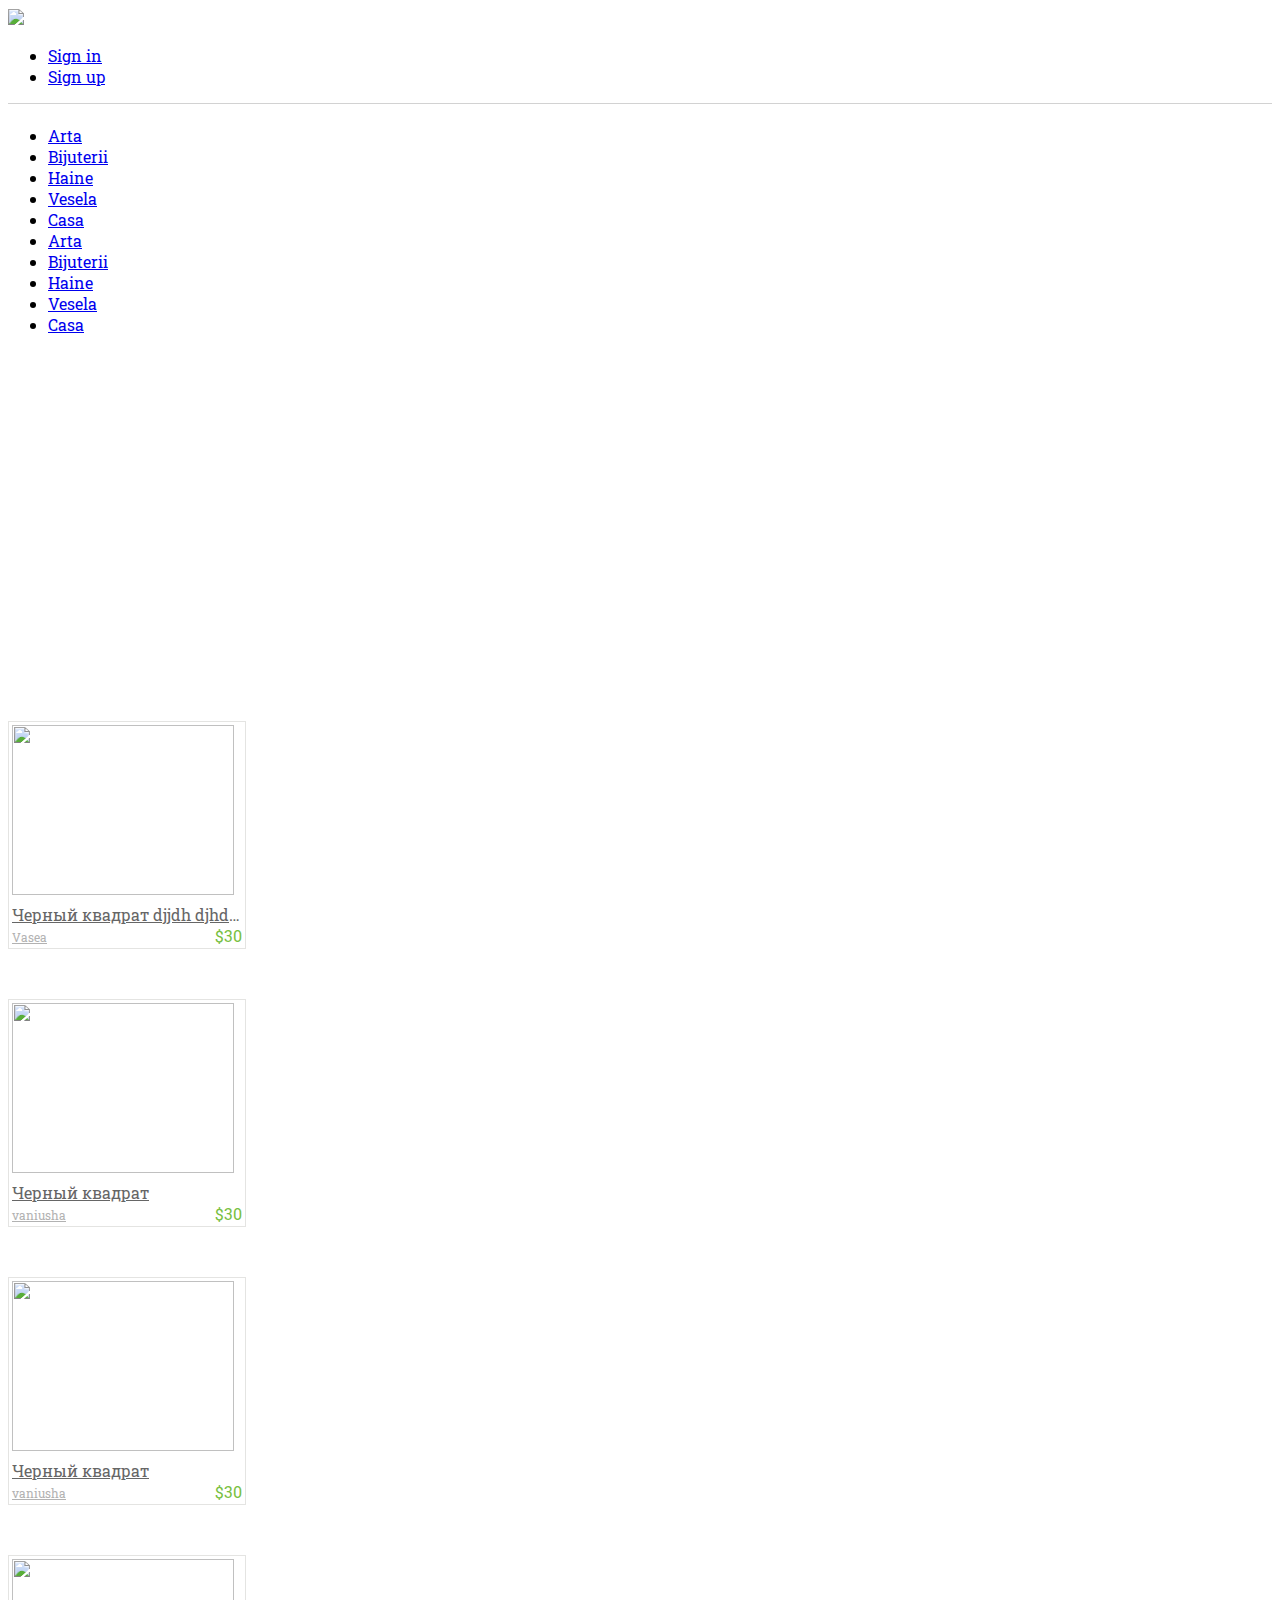
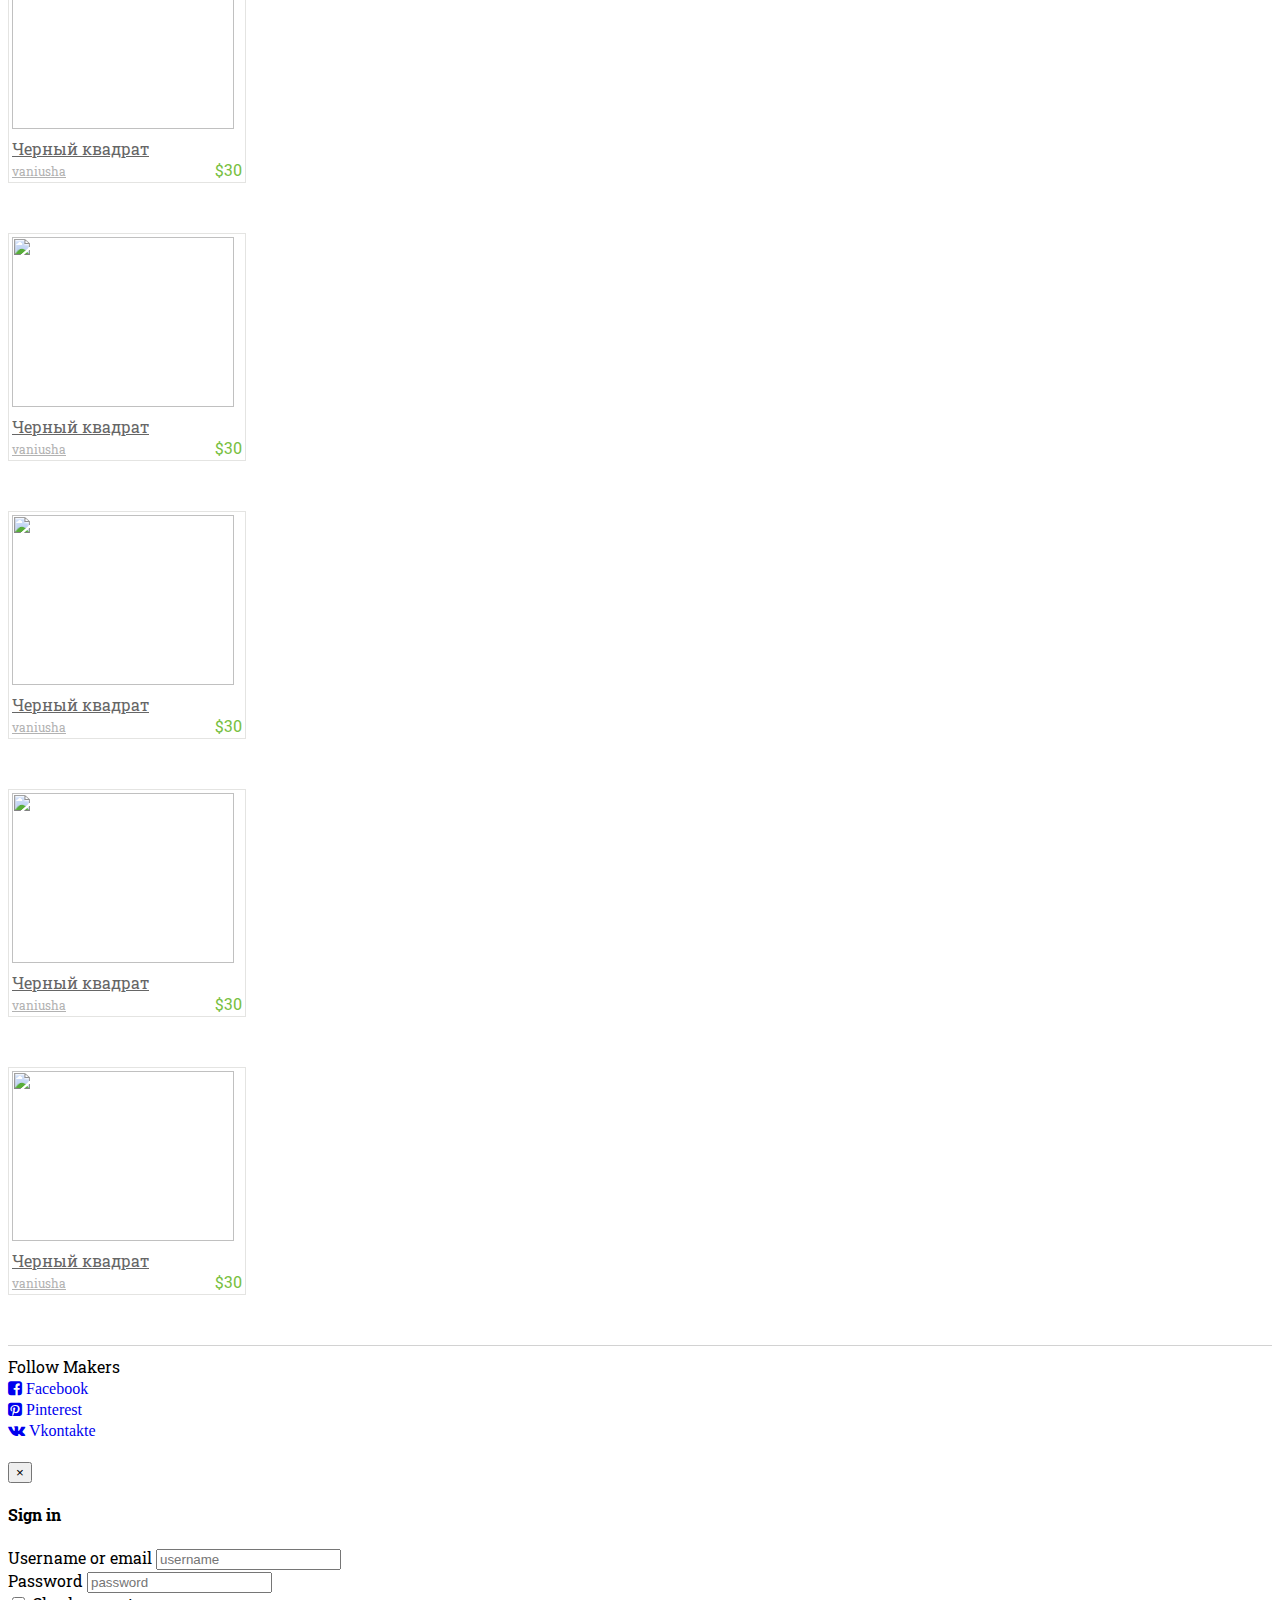
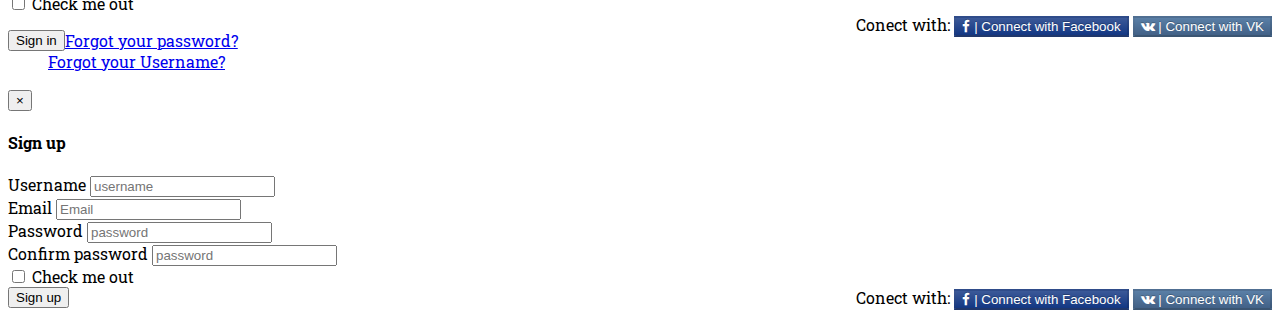
==== index.html @ 5da1a348 "+ catalogue" ====
<!DOCTYPE html>
<html lang="en">
  <head>
    <meta charset="utf-8">
    <meta http-equiv="X-UA-Compatible" content="IE=edge">
    <meta name="viewport" content="width=device-width, initial-scale=1">
    <title>Makers</title>
    <!-- Bootstrap -->
    <link href="css/bootstrap.min.css" rel="stylesheet">
    <!-- <link href="http://netdna.bootstrapcdn.com/bootstrap/3.1.1/css/bootstrap.min.css" rel="stylesheet"> -->
    <link rel="stylesheet" type="text/css" href="css/styles.css">
    <link rel="icon" href="img/favicon.png" type="image/x-icon"/>
    <link href='http://fonts.googleapis.com/css?family=Roboto+Slab&subset=cyrillic-ext,latin' rel='stylesheet' type='text/css'>
    <link href="http://netdna.bootstrapcdn.com/font-awesome/4.0.3/css/font-awesome.css" rel="stylesheet">
  </head>

  <body>
    <header class="navbar navbar-static-top" id="top" role="banner">
      <div class="container">
        <div class="navbar-header">
          <a href="#" class="navbar-brand"><img src="img/logo_small.png"></a>
        </div>        
        <ul class="nav navbar-nav navbar-right">
          <li><a href="#" data-toggle="modal" data-target="#sign-in">Sign in</a></li>
          <li><a href="#" data-toggle="modal" data-target="#sign-up">Sign up</a></li>
        </ul>
      </div>
     <!--  <div class="bottom-dashed"></div> -->
    </header>
    <div class="container browse-navigation">
      <ul class="nav nav-pills">
        <li><a href="#">Arta</a></li>
        <li><a href="#">Bijuterii</a></li>
        <li><a href="#">Haine</a></li>
        <li><a href="#">Vesela</a></li>
        <li><a href="#">Casa</a></li>
        <li><a href="#">Arta</a></li>
        <li><a href="#">Bijuterii</a></li>
        <li><a href="#">Haine</a></li>
        <li><a href="#">Vesela</a></li>
        <li><a href="#">Casa</a></li>
      </ul>
    </div>
    <div class="hero-shop">
      <div class="container">
        <h1>Shop directly from people around the world.</h1>
      </div>

      <!-- Нижняя часть на рекламном блоке, на главной, с данными автора.  -->
      <!-- <div class="image-credit-wrap">
        <div class="container image-footer">
          <div class="row">
              <div class="col-md-6">
                <a href="#" class="seller-avatar">
                  <img src="img/placeholder_user.png">
                  <div class="seller-name"> Vasea Pupkin</div>                  
                  <div class="seller-phone">7945794579</div>
                  <div class="clearfix"></div>
                </a>
              </div>
              <div class="col-md-6">
                <ul class="thumbnails-links">
                  <li><img src="img/placeholder_pic.png"></li>
                  <li><img src="img/placeholder_pic.png"></li>
                  <li><img src="img/placeholder_pic.png"></li>
                  <li><img src="img/placeholder_pic.png"></li>
                  <li><img src="img/placeholder_pic.png"></li>
                </ul>
            </div>
          </div>
        </div>
      </div> -->
    </div>
    <div class="container items-container">
      <div class="row items-row">
        <div class="col-xs-6 col-md-3 item">
          <div class="square">
            <a href="#"><img src="img/placeholder_pic.png"></a>
            <a href="#"class="item-heart-font js-amazing">
              <i class="fa fa-heart-o"></i>
            </a>
            <div class="item-details">
              <a href="#" class="item-title">Черный квадрат djjdh djhdh jdnkjncd</a>
              <a href="#" class="item-author">Vasea</a>
              <span class="item-price pull-right">$30</span>              
            </div>
          </div>
        </div>
        <div class="col-xs-6 col-md-3 item">
          <div class="square">
            <a href="#"><img src="img/placeholder_pic.png"></a>
            <div class="item-details">
              <a href="#" class="item-title">Черный квадрат</a>
              <a href="#" class="item-author">vaniusha</a>
              <span class="item-price pull-right">$30</span>              
            </div>
          </div>
        </div>
        <div class="col-xs-6 col-md-3 item">
          <div class="square">
            <a href="#"><img src="img/placeholder_pic.png"></a>
            <div class="item-details">
              <a href="#" class="item-title">Черный квадрат</a>
              <a href="#" class="item-author">vaniusha</a>
              <span class="item-price pull-right">$30</span>              
            </div>
          </div>
        </div>
        <div class="col-xs-6 col-md-3 item">
          <div class="square">
            <a href="#"><img src="img/placeholder_pic.png"></a>
            <div class="item-details">
              <a href="#" class="item-title">Черный квадрат</a>
              <a href="#" class="item-author">vaniusha</a>
              <span class="item-price pull-right">$30</span>              
            </div>
          </div>
        </div>
        <div class="col-xs-6 col-md-3 item">
          <div class="square">
            <a href="#"><img src="img/placeholder_pic.png"></a>
            <div class="item-details">
              <a href="#" class="item-title">Черный квадрат</a>
              <a href="#" class="item-author">vaniusha</a>
              <span class="item-price pull-right">$30</span>              
            </div>
          </div>
        </div>
        <div class="col-xs-6 col-md-3 item">
          <div class="square">
            <a href="#"><img src="img/placeholder_pic.png"></a>
            <div class="item-details">
              <a href="#" class="item-title">Черный квадрат</a>
              <a href="#" class="item-author">vaniusha</a>
              <span class="item-price pull-right">$30</span>              
            </div>
          </div>
        </div>
        <div class="col-xs-6 col-md-3 item">
          <div class="square">
            <a href="#"><img src="img/placeholder_pic.png"></a>
            <div class="item-details">
              <a href="#" class="item-title">Черный квадрат</a>
              <a href="#" class="item-author">vaniusha</a>
              <span class="item-price pull-right">$30</span>              
            </div>
          </div>
        </div>
        <div class="col-xs-6 col-md-3 item">
          <div class="square">
            <a href="#"><img src="img/placeholder_pic.png"></a>
            <div class="item-details">
              <a href="#" class="item-title">Черный квадрат</a>
              <a href="#" class="item-author">vaniusha</a>
              <span class="item-price pull-right">$30</span>              
            </div>
          </div>
        </div>
      </div> <!-- items-row -->
    </div> <!-- items-container -->


  <nav class="navbar navbar-bottom" role="navigation">
    <div class="container">
      <span>Follow Makers</span>
      <div>
        <a href="#"><i class="fa fa-facebook-square"> Facebook</i></a>
      </div>
      <div>
        <a href="#"><i class="fa fa-pinterest-square"> Pinterest</i></a>
      </div>
      <div>
        <a href="#"><i class="fa fa-vk"> Vkontakte</i></a>
      </div>
     
    </div>
  </nav>
 

    <div class="modal fade" id="sign-in" tabindex="-1" role="dialog" aria-labelledby="myModalLabel" aria-hidden="true">
      <div class="modal-dialog">
        <div class="modal-content">
          <div class="modal-header">
            <button type="button" class="close" data-dismiss="modal" aria-hidden="true">&times;</button>
            <h4 class="modal-title">Sign in</h4>
          </div>
          <div class="modal-body">
            <!-- <div class="container social-btn">
              <button class="btn btn-facebook">
                <i class="fa fa-facebook"></i> | Connect with Facebook
              </button>
              <button class="btn btn-vk">
                <i class="fa fa-vk"></i> | Connect with VK
              </button>
            </div> -->
           <!--  <hr> -->
            <div class="row">
              <div class="container col-md-6 sign-in-form">
                <div class="form-group">
                  <span>Username or email</span>
                  <input type="text" class="form-control" placeholder="username">              
                </div>
                <div class="form-group">
                  <span>Password</span>
                  <input type="text" class="form-control" placeholder="password">              
                </div>
                <div class="checkbox">
                  <label>
                    <input type="checkbox"> Check me out
                  </label>
                </div>                
              </div>

              <div class="container social-btn col-md-5 pull-right">
                <span>Conect with: </span>
                <button class="btn btn-block btn-facebook">
                  <i class="fa fa-facebook"></i> | Connect with Facebook
                </button>
                <button class="btn btn-block btn-vk">
                  <i class="fa fa-vk"></i> | Connect with VK
                </button>                
              </div>
            </div>           
          </div>
          <div class="modal-footer">
            <button type="button" class="btn btn-success pull-left">Sign in</button>
            <ul >
              <li><a href="#">Forgot your password?</a></li>
              <li><a href="#">Forgot your Username?</a></li>
            </ul>
          </div>
        </div><!-- /.modal-content -->
      </div><!-- /.modal-dialog -->
    </div><!-- /.modal -->

    <div class="modal fade" id="sign-up" tabindex="-1" role="dialog" aria-labelledby="myModalLabel" aria-hidden="true">
      <div class="modal-dialog">
        <div class="modal-content">
          <div class="modal-header">
            <button type="button" class="close" data-dismiss="modal" aria-hidden="true">&times;</button>
            <h4 class="modal-title">Sign up</h4>
          </div>
          <div class="modal-body">
            <div class="row">
              <div class="container col-md-6 sign-in-form">
                <div class="form-group">
                  <span>Username</span>
                  <input type="text" class="form-control" placeholder="username">              
                </div>
                <div class="form-group">
                  <span>Email</span>
                  <input type="text" class="form-control" placeholder="Email">              
                </div>
                <div class="form-group">
                  <span>Password</span>
                  <input type="text" class="form-control" placeholder="password">              
                </div>
                <div class="form-group">
                  <span>Confirm password</span>
                  <input type="text" class="form-control" placeholder="password">              
                </div>
                <div class="checkbox">
                  <label>
                    <input type="checkbox"> Check me out
                  </label>
                </div>              
              </div>
              <div class="container social-btn col-md-5 pull-right">
                <span>Conect with: </span>
                <button class="btn btn-block btn-facebook">
                  <i class="fa fa-facebook"></i> | Connect with Facebook
                </button>
                <button class="btn btn-block btn-vk">
                  <i class="fa fa-vk"></i> | Connect with VK
                </button>                
              </div>
            </div>
          </div>
          <div class="modal-footer">            
            <button type="button" class="btn btn-success pull-left">Sign up</button>            
          </div>
        </div><!-- /.modal-content -->
      </div><!-- /.modal-dialog -->
    </div><!-- /.modal -->

    <!-- jQuery (necessary for Bootstrap's JavaScript plugins) -->
    <script src="https://ajax.googleapis.com/ajax/libs/jquery/1.11.0/jquery.min.js"></script>
    <!-- Include all compiled plugins (below), or include individual files as needed -->
        <script src="http://netdna.bootstrapcdn.com/bootstrap/3.1.1/js/bootstrap.min.js"></script>
  </body>

</html>
---- css/styles.css ----
body, a {
	font-family: 'Roboto Slab', serif;
}

.navbar-static-top {	
	border-bottom: 1px solid #d2d2d2;
	margin-bottom: 0px;
	background-image: url(../img/noise_lines.png); /* Путь к фоновому рисунку */
    background-position: left bottom; /* Положение фона */
    background-repeat: repeat-x repeat-y;
}

.navbar-nav li a:hover {
	background: none;
}

.navbar-bottom {
	border-top: 1px solid #d2d2d2;
	background-image: url(../img/noise_lines.png); /* Путь к фоновому рисунку */
	background-position: left bottom; /* Положение фона */
    background-repeat: repeat-x repeat-y;
    border-radius: 0px;
    margin-bottom: 0px;
    padding: 10px 0px 20px 0px;
}
.browse-navigation {
	padding-top: 5px;
}

.browse-navigation ul.nav li{
	font-size: 12pt;
	padding-right: 5px;
}

.hero-shop {
	background: url(../img/background.jpg) no-repeat fixed 100% 100%;
	height: 320px;
	position: relative;
	margin-bottom: 50px;
	margin-top: 5px;
}

.hero-shop .container {
	padding-top: 50px;
	color: #fff;
}

.image-credit-wrap {
	background: #000;
	background-color: rgba(0,0,0,0.4);
	position: absolute;
	bottom: 0;
	width: 100%;
}

.image-credit-wrap .container {
	padding-bottom: 5px;
	padding-top: 15px;
}

.seller-avatar {
	display: block;
	padding-top: 8px;
}

.seller-avatar img {
	float: left;	
	height: 60px;
	width: 60px;
	border-radius: 30px;
	-webkit-border-radius: 30px;
	-moz-border-radius: 30px;
	margin-right: 10px;
}

.seller-avatar div{
	color: #fff;
}

.seller-avatar div.seller-name {
	font-weight: bold;
}

.image-credit-wrap .thumbnails-links {
	float: right;
}

.image-credit-wrap .thumbnails-links li{
	display: inline-block;
}

.image-credit-wrap .thumbnails-links img{
	height: 80px;
	width: 80px;
	margin-right: 10px;
	border: 1px solid #fff;
}

.items-container .items-row .item {
	margin-bottom: 50px;
}

.items-container .items-row .item .square {
	width: 230px;
	height: 220px;
	border: 1px solid #e4e4e2;
	padding: 3px;
}

.items-container .items-row .item .square img {
	width: 222px;
	height: 170px;	
}

.items-container .items-row .item .square .item-heart-font{	
	width: 26px;
	background-color: #fff;
	text-align: center;
	border: 1px solid #e4e4e2;
	border-radius: 3px;
	position: absolute;
	display: none;
	top: 13px;
	left: 205px;
	padding: 2px;
}

.items-container .items-row .item .square:hover .js-amazing{
	display: block;
}

.items-container .items-row .item .square .item-details {
	margin-top: 5px;
}

.items-container .items-row .item .square .item-details .item-title{
	display: block;
	color: #666;
	white-space: nowrap;
	overflow: hidden;
	text-overflow: ellipsis;
}

.items-container .items-row .item .square .item-details .item-price {
	color: #78c042;
}

.items-container .items-row .item .square .item-details .item-author {
	font-size: 9pt;
	color: #b2b2b2;
}

.modal-footer ul{
	list-style-type: none;
}

.browse-navigation-catalogue {
	padding: 10px 0 10px 0;
	margin-bottom: 30px;
	background-color: #F5F5F5;
	border-bottom: 1px solid #d2d2d2;
}

.subcategory {
	display: block;
	padding: 4px 6px;
}

.subcategory:hover {
	background: #D5ECEC;
	border-radius: 4px;
	text-decoration: none;
}

.btn-facebook {
  color: #ffffff;
  text-shadow: 0 -1px 0 rgba(0, 0, 0, 0.25);
  background-color: #2b4b90;
  *background-color: #133783;
  background-image: -moz-linear-gradient(top, #3b5998, #133783);
  background-image: -webkit-gradient(linear, 0 0, 0 100%, from(#3b5998), to(#133783));
  background-image: -webkit-linear-gradient(top, #3b5998, #133783);
  background-image: -o-linear-gradient(top, #3b5998, #133783);
  background-image: linear-gradient(to bottom, #3b5998, #133783);
  background-repeat: repeat-x;
  border-color: #133783 #133783 #091b40;
  border-color: rgba(0, 0, 0, 0.1) rgba(0, 0, 0, 0.1) rgba(0, 0, 0, 0.25);
  filter: progid:DXImageTransform.Microsoft.gradient(startColorstr='#ff3b5998', endColorstr='#ff133783', GradientType=0);
  filter: progid:DXImageTransform.Microsoft.gradient(enabled=false);
}

.btn-facebook:hover,
.btn-facebook:focus,
.btn-facebook:active,
.btn-facebook.active,
.btn-facebook.disabled,
.btn-facebook[disabled] {
  color: #ffffff;
  background-color: #133783;
  *background-color: #102e6d;
}

.btn-facebook:active,
.btn-facebook.active {
  background-color: #0d2456 \9;
}

.btn-vk {
  color: #ffffff;
  text-shadow: 0 -1px 0 rgba(0, 0, 0, 0.25);
  background-color: #50739a;
  *background-color: #426187;
  background-image: -moz-linear-gradient(top, #5a7fa6, #426187);
  background-image: -webkit-gradient(linear, 0 0, 0 100%, from(#5a7fa6), to(#426187));
  background-image: -webkit-linear-gradient(top, #5a7fa6, #426187);
  background-image: -o-linear-gradient(top, #5a7fa6, #426187);
  background-image: linear-gradient(to bottom, #5a7fa6, #426187);
  background-repeat: repeat-x;
  border-color: #426187 #426187 #293c54;
  border-color: rgba(0, 0, 0, 0.1) rgba(0, 0, 0, 0.1) rgba(0, 0, 0, 0.25);
  filter: progid:DXImageTransform.Microsoft.gradient(startColorstr='#ff5a7fa6', endColorstr='#ff426187', GradientType=0);
  filter: progid:DXImageTransform.Microsoft.gradient(enabled=false);
}

.btn-vk:hover,
.btn-vk:focus,
.btn-vk:active,
.btn-vk.active,
.btn-vk.disabled,
.btn-vk[disabled] {
  color: #ffffff;
  background-color: #426187;
  *background-color: #3a5576;
}

.btn-vk:active,
.btn-vk.active {
  background-color: #314865 \9;
}
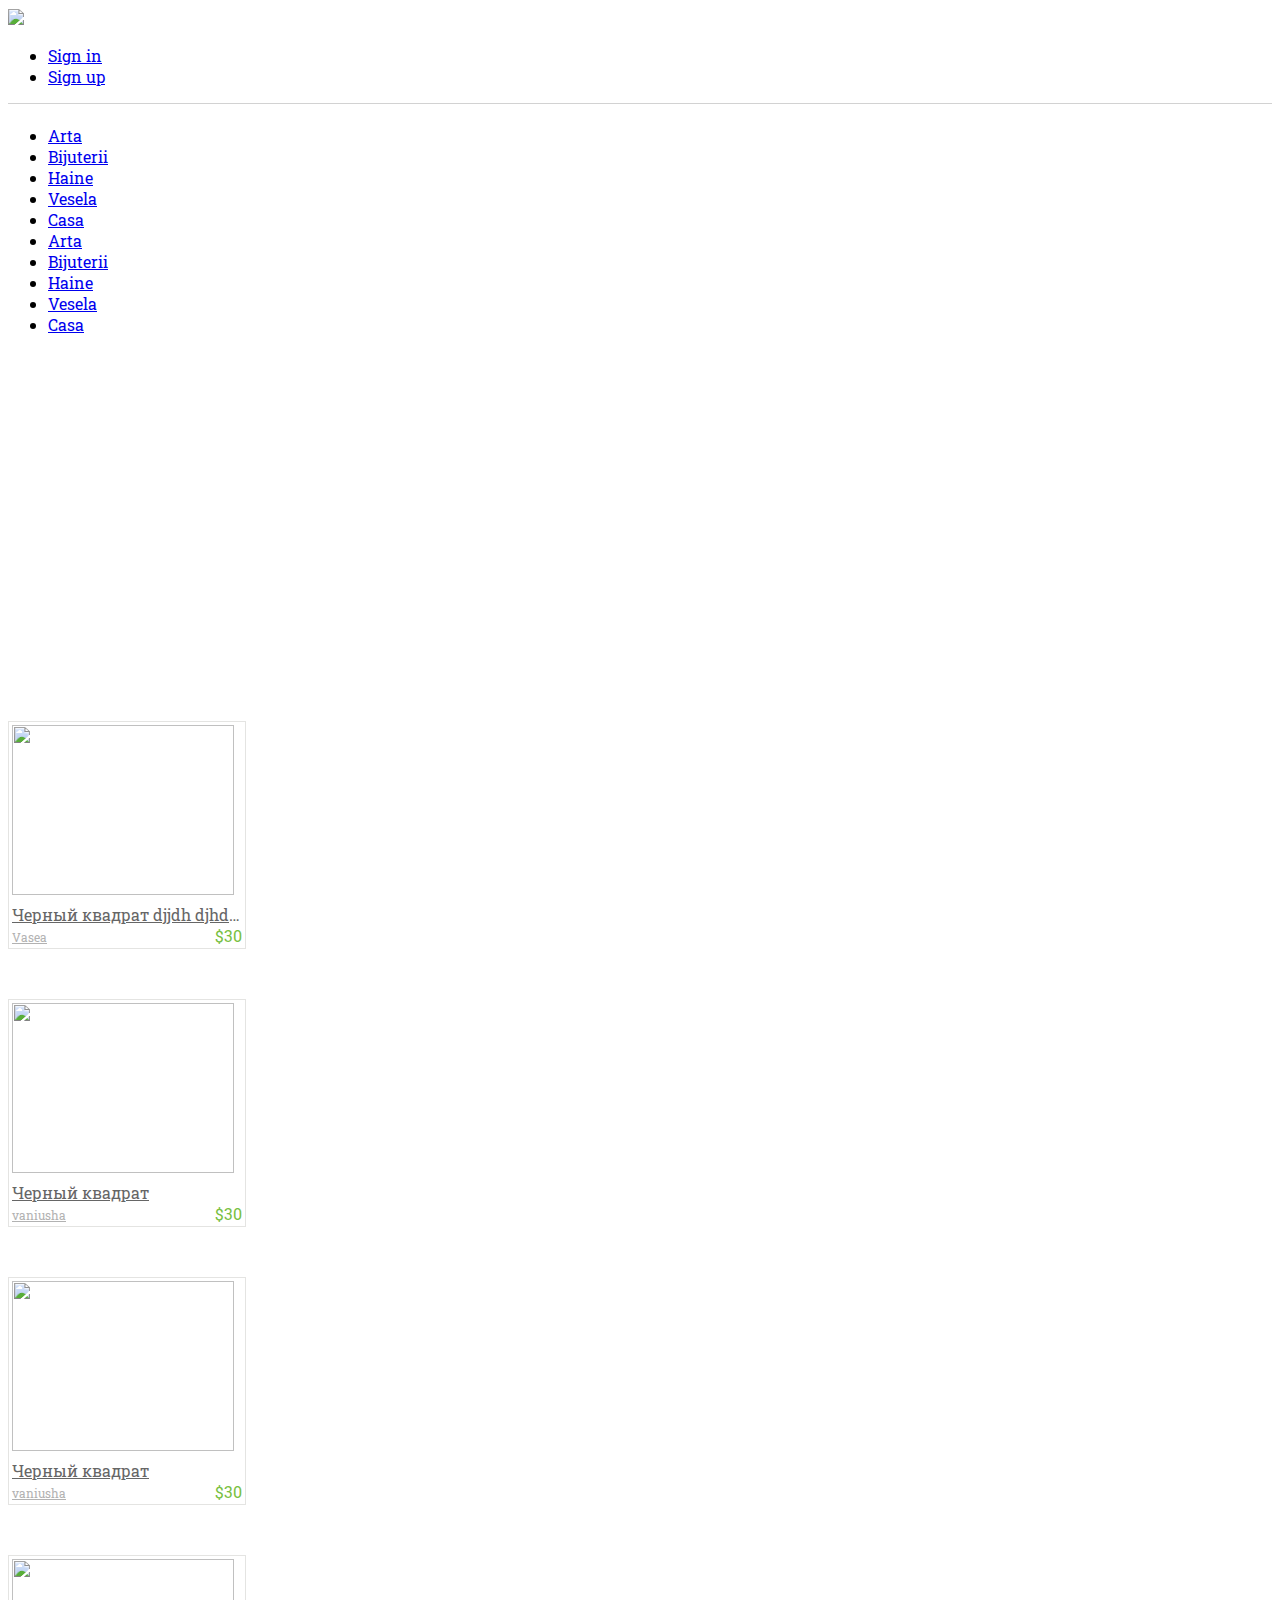
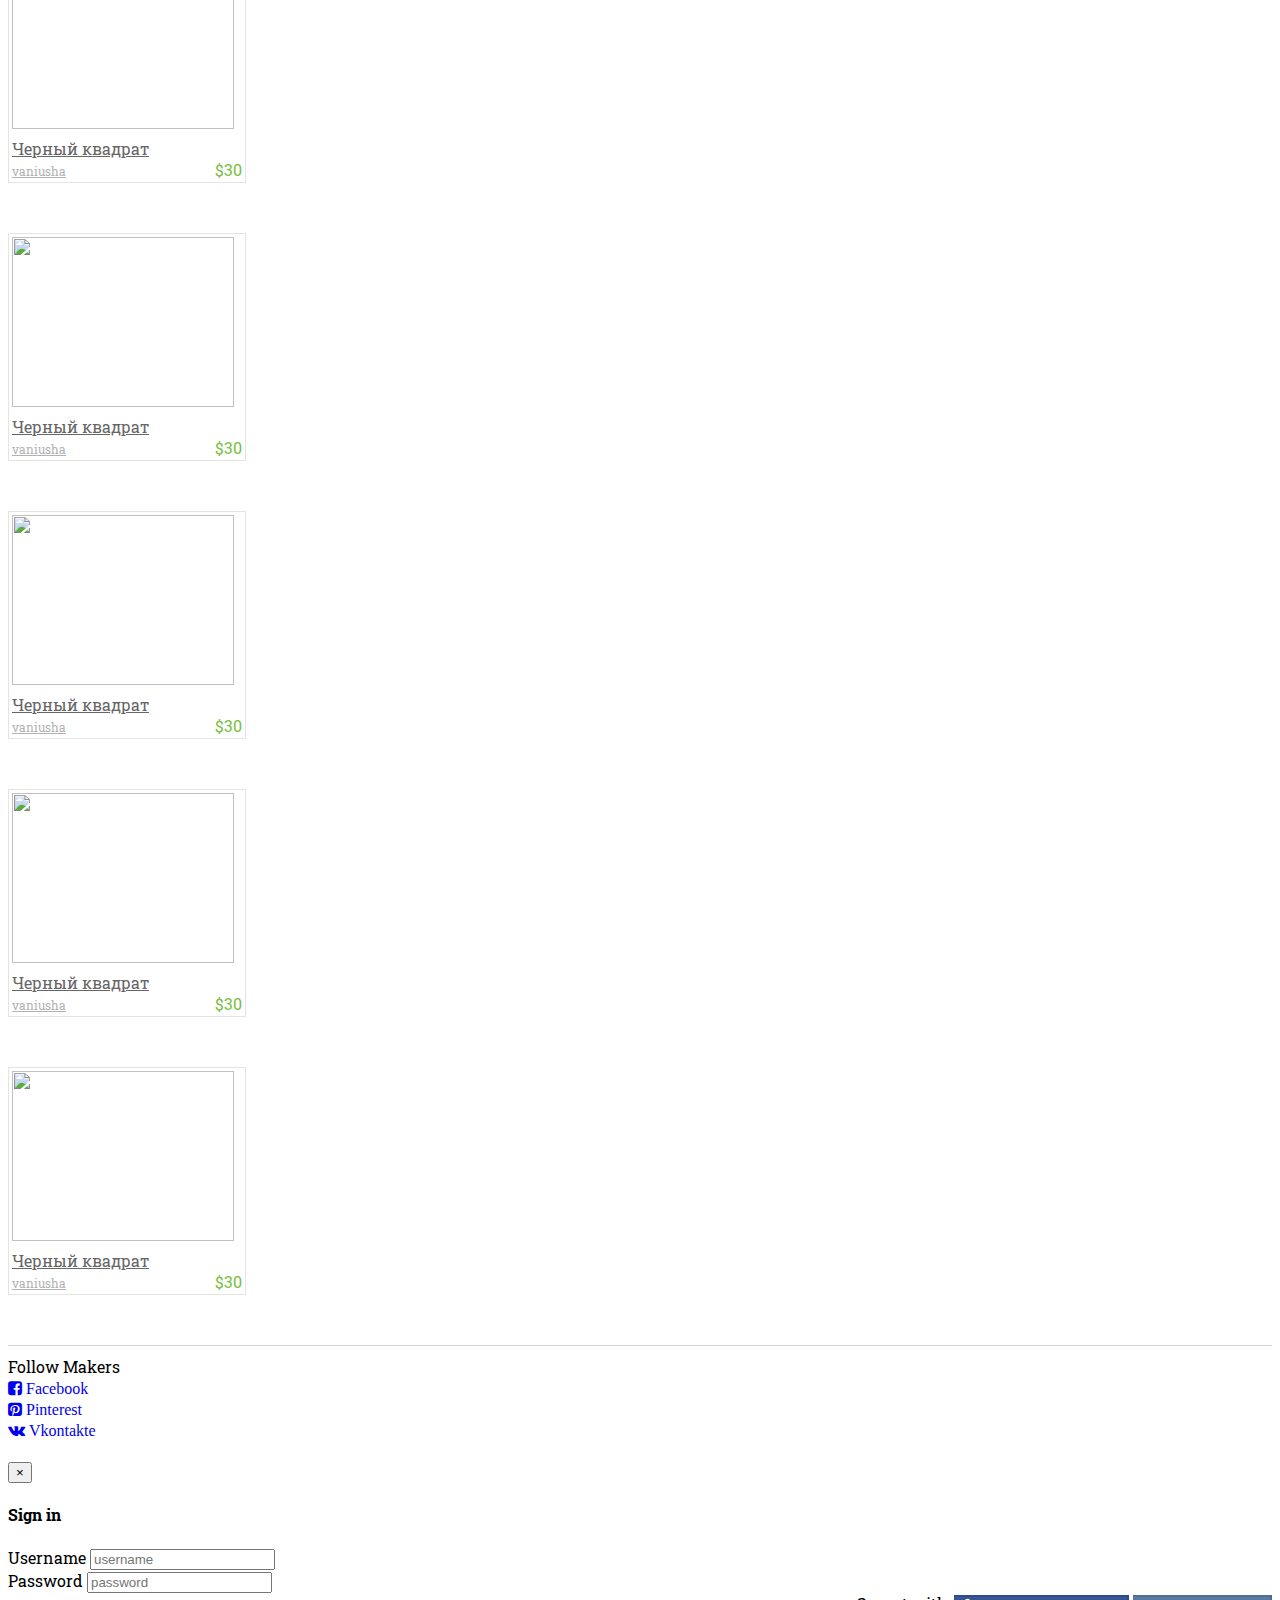
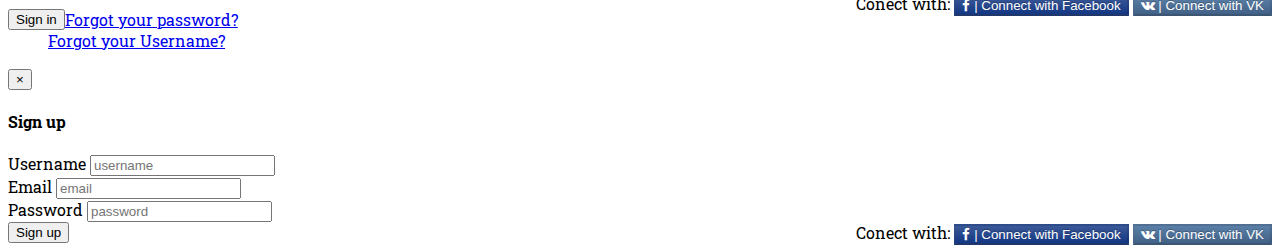
==== commit 78942ae4: "edit-page added" ====
--- a/index.html
+++ b/index.html
@@ -66,10 +66,10 @@
                   <li><img src="img/placeholder_pic.png"></li>
                   <li><img src="img/placeholder_pic.png"></li>
                 </ul>
-            </div>
-          </div>
-        </div>
-      </div> -->
+              </div>
+            </div>
+          </div>
+        </div> -->
     </div>
     <div class="container items-container">
       <div class="row items-row">
@@ -89,66 +89,87 @@
         <div class="col-xs-6 col-md-3 item">
           <div class="square">
             <a href="#"><img src="img/placeholder_pic.png"></a>
-            <div class="item-details">
-              <a href="#" class="item-title">Черный квадрат</a>
-              <a href="#" class="item-author">vaniusha</a>
-              <span class="item-price pull-right">$30</span>              
-            </div>
-          </div>
-        </div>
-        <div class="col-xs-6 col-md-3 item">
-          <div class="square">
-            <a href="#"><img src="img/placeholder_pic.png"></a>
-            <div class="item-details">
-              <a href="#" class="item-title">Черный квадрат</a>
-              <a href="#" class="item-author">vaniusha</a>
-              <span class="item-price pull-right">$30</span>              
-            </div>
-          </div>
-        </div>
-        <div class="col-xs-6 col-md-3 item">
-          <div class="square">
-            <a href="#"><img src="img/placeholder_pic.png"></a>
-            <div class="item-details">
-              <a href="#" class="item-title">Черный квадрат</a>
-              <a href="#" class="item-author">vaniusha</a>
-              <span class="item-price pull-right">$30</span>              
-            </div>
-          </div>
-        </div>
-        <div class="col-xs-6 col-md-3 item">
-          <div class="square">
-            <a href="#"><img src="img/placeholder_pic.png"></a>
-            <div class="item-details">
-              <a href="#" class="item-title">Черный квадрат</a>
-              <a href="#" class="item-author">vaniusha</a>
-              <span class="item-price pull-right">$30</span>              
-            </div>
-          </div>
-        </div>
-        <div class="col-xs-6 col-md-3 item">
-          <div class="square">
-            <a href="#"><img src="img/placeholder_pic.png"></a>
-            <div class="item-details">
-              <a href="#" class="item-title">Черный квадрат</a>
-              <a href="#" class="item-author">vaniusha</a>
-              <span class="item-price pull-right">$30</span>              
-            </div>
-          </div>
-        </div>
-        <div class="col-xs-6 col-md-3 item">
-          <div class="square">
-            <a href="#"><img src="img/placeholder_pic.png"></a>
-            <div class="item-details">
-              <a href="#" class="item-title">Черный квадрат</a>
-              <a href="#" class="item-author">vaniusha</a>
-              <span class="item-price pull-right">$30</span>              
-            </div>
-          </div>
-        </div>
-        <div class="col-xs-6 col-md-3 item">
-          <div class="square">
-            <a href="#"><img src="img/placeholder_pic.png"></a>
+            <a href="#"class="item-heart-font js-amazing">
+              <i class="fa fa-heart-o"></i>
+            </a>
+            <div class="item-details">
+              <a href="#" class="item-title">Черный квадрат</a>
+              <a href="#" class="item-author">vaniusha</a>
+              <span class="item-price pull-right">$30</span>              
+            </div>
+          </div>
+        </div>
+        <div class="col-xs-6 col-md-3 item">
+          <div class="square">
+            <a href="#"><img src="img/placeholder_pic.png"></a>
+            <a href="#"class="item-heart-font js-amazing">
+              <i class="fa fa-heart-o"></i>
+            </a>
+            <div class="item-details">
+              <a href="#" class="item-title">Черный квадрат</a>
+              <a href="#" class="item-author">vaniusha</a>
+              <span class="item-price pull-right">$30</span>              
+            </div>
+          </div>
+        </div>
+        <div class="col-xs-6 col-md-3 item">
+          <div class="square">
+            <a href="#"><img src="img/placeholder_pic.png"></a>
+            <a href="#"class="item-heart-font js-amazing">
+              <i class="fa fa-heart-o"></i>
+            </a>
+            <div class="item-details">
+              <a href="#" class="item-title">Черный квадрат</a>
+              <a href="#" class="item-author">vaniusha</a>
+              <span class="item-price pull-right">$30</span>              
+            </div>
+          </div>
+        </div>
+        <div class="col-xs-6 col-md-3 item">
+          <div class="square">
+            <a href="#"><img src="img/placeholder_pic.png"></a>
+            <a href="#"class="item-heart-font js-amazing">
+              <i class="fa fa-heart-o"></i>
+            </a>
+            <div class="item-details">
+              <a href="#" class="item-title">Черный квадрат</a>
+              <a href="#" class="item-author">vaniusha</a>
+              <span class="item-price pull-right">$30</span>              
+            </div>
+          </div>
+        </div>
+        <div class="col-xs-6 col-md-3 item">
+          <div class="square">
+            <a href="#"><img src="img/placeholder_pic.png"></a>
+            <a href="#"class="item-heart-font js-amazing">
+              <i class="fa fa-heart-o"></i>
+            </a>
+            <div class="item-details">
+              <a href="#" class="item-title">Черный квадрат</a>
+              <a href="#" class="item-author">vaniusha</a>
+              <span class="item-price pull-right">$30</span>              
+            </div>
+          </div>
+        </div>
+        <div class="col-xs-6 col-md-3 item">
+          <div class="square">
+            <a href="#"><img src="img/placeholder_pic.png"></a>
+            <a href="#"class="item-heart-font js-amazing">
+              <i class="fa fa-heart-o"></i>
+            </a>
+            <div class="item-details">
+              <a href="#" class="item-title">Черный квадрат</a>
+              <a href="#" class="item-author">vaniusha</a>
+              <span class="item-price pull-right">$30</span>              
+            </div>
+          </div>
+        </div>
+        <div class="col-xs-6 col-md-3 item">
+          <div class="square">
+            <a href="#"><img src="img/placeholder_pic.png"></a>
+            <a href="#"class="item-heart-font js-amazing">
+              <i class="fa fa-heart-o"></i>
+            </a>
             <div class="item-details">
               <a href="#" class="item-title">Черный квадрат</a>
               <a href="#" class="item-author">vaniusha</a>
@@ -197,18 +218,13 @@
             <div class="row">
               <div class="container col-md-6 sign-in-form">
                 <div class="form-group">
-                  <span>Username or email</span>
+                  <span>Username</span>
                   <input type="text" class="form-control" placeholder="username">              
                 </div>
                 <div class="form-group">
                   <span>Password</span>
                   <input type="text" class="form-control" placeholder="password">              
-                </div>
-                <div class="checkbox">
-                  <label>
-                    <input type="checkbox"> Check me out
-                  </label>
-                </div>                
+                </div>                                
               </div>
 
               <div class="container social-btn col-md-5 pull-right">
@@ -249,21 +265,12 @@
                 </div>
                 <div class="form-group">
                   <span>Email</span>
-                  <input type="text" class="form-control" placeholder="Email">              
-                </div>
+                  <input type="text" class="form-control" placeholder="email">              
+                </div>               
                 <div class="form-group">
                   <span>Password</span>
                   <input type="text" class="form-control" placeholder="password">              
-                </div>
-                <div class="form-group">
-                  <span>Confirm password</span>
-                  <input type="text" class="form-control" placeholder="password">              
-                </div>
-                <div class="checkbox">
-                  <label>
-                    <input type="checkbox"> Check me out
-                  </label>
-                </div>              
+                </div>                                              
               </div>
               <div class="container social-btn col-md-5 pull-right">
                 <span>Conect with: </span>
--- a/css/styles.css
+++ b/css/styles.css
@@ -61,6 +61,7 @@
 .seller-avatar {
 	display: block;
 	padding-top: 8px;
+	margin-bottom: 10px;
 }
 
 .seller-avatar img {
@@ -74,7 +75,8 @@
 }
 
 .seller-avatar div{
-	color: #fff;
+	color: #333;
+
 }
 
 .seller-avatar div.seller-name {
@@ -93,7 +95,7 @@
 	height: 80px;
 	width: 80px;
 	margin-right: 10px;
-	border: 1px solid #fff;
+	border: 2px solid #fff;
 }
 
 .items-container .items-row .item {
@@ -125,7 +127,7 @@
 	padding: 2px;
 }
 
-.items-container .items-row .item .square:hover .js-amazing{
+.items-container .items-row .item .square:hover .item-heart-font{
 	display: block;
 }
 
@@ -150,6 +152,10 @@
 	color: #b2b2b2;
 }
 
+
+
+
+
 .modal-footer ul{
 	list-style-type: none;
 }
@@ -171,6 +177,178 @@
 	border-radius: 4px;
 	text-decoration: none;
 }
+
+.author-row {
+	padding-top: 10px;
+	background-color: #F5F5F5;
+	border-bottom: 1px solid #d2d2d2;
+}
+
+.author-row .thumbnails-links {
+	float: right;
+	line-height: 57pt;	
+}
+
+.author-row .thumbnails-links li{
+	display: inline-block;
+	height: 80px;
+	width: 80px;
+	margin-right: 10px;
+	border: 2px solid #fff;
+	text-align: center;
+	color: #428bca;
+}
+
+.item-page {
+	padding: 15px;
+}
+
+.item-page .image-carousel img {
+	width: 540px;
+	height: 540px;
+}
+
+#galleria {
+	height: 500px;
+}
+
+.item-page .item-details {
+	border: 4px solid #e4f3d9;
+	border-radius: 5px;
+	padding: 10px;
+	min-height: 200px;
+}
+
+.item-page .item-details div {
+	margin-bottom: 20px;
+}
+
+.item-page .item-details .item-name {
+	font-size: 18pt;
+	line-height: 25px;
+	font-weight: bold;
+}
+
+.item-page .item-details .item-price {
+	color: #78c042;
+	font-weight: bold;
+	font-size: 18pt;
+}
+.item-page .item-details .item-description {
+	font-size: 14px;
+	color: #666;
+}
+
+.item-page .item-like {
+	border: 4px solid #e4f3d9;
+	border-radius: 5px;
+	margin-top: 20px;
+	padding: 10px;	
+}
+
+.related-items {
+	border: 4px solid #e4f3d9;
+	border-radius: 5px;
+	margin-top: 20px;
+	padding: 10px 20px 10px 25px;
+}
+
+.related-items .ri-title {
+	text-align: center;
+	color: #333;
+	font-size: 18pt;
+}
+
+.related-items .row .ri-item {
+	margin: 20px 20px 10px 10px;
+}
+
+.related-items .row .ri-item .ri-square{
+	width: 164px;
+	height: 171px;
+	border: 1px solid #e4e4e2;
+	padding: 3px;
+}
+
+.related-items .row .ri-item .ri-square img {
+	width: 156px;
+	height: 124px;
+}
+
+.related-items .row .ri-item .ri-item-details {
+	font-size: 10pt;
+}
+
+.related-items .row .ri-item .ri-item-details .ri-item-title {
+	display: block;
+	color: #666;
+	white-space: nowrap;
+	overflow: hidden;
+	text-overflow: ellipsis;
+}
+
+.related-items .row .ri-item .ri-item-details .ri-item-author {
+	color: #b2b2b2;
+}
+
+.related-items .row .ri-item .ri-item-details .ri-item-price {
+	color: #78c042;
+	font-weight: bold;
+}
+
+/* блок для коментариев */
+
+.item-page .coments-block {
+	border: 4px solid #e4f3d9;
+	border-radius: 5px;
+	margin-top: 10px;
+}
+
+.edit-section {
+	margin: 15px;	
+	border: 2px solid #e4f3d9;
+	border-radius: 5px;
+	margin-top: 20px;
+	padding: 10px 20px 10px 25px;
+}
+
+.edit-section h4 {
+	margin-bottom: 20px;
+}
+
+.form-group .thumbnails-links {
+	padding-left: 0px !important;
+}
+
+.form-group .thumbnails-links li{
+	display: inline-block;
+	margin-top: 10px;
+	margin-right: 10px;
+}
+
+.form-group .thumbnails-links img{
+	height: 80px;
+	width: 80px;	
+}
+
+.form-group .thumbnails-links li {
+	position: relative;
+}
+
+.form-group .thumbnails-links .item-close-font {
+	position: absolute;
+	top: 2px;
+	left: 63px;
+	color: #333;
+}
+
+
+
+
+
+
+
+
 
 .btn-facebook {
   color: #ffffff;
@@ -237,3 +415,4 @@
 .btn-vk.active {
   background-color: #314865 \9;
 }
+
